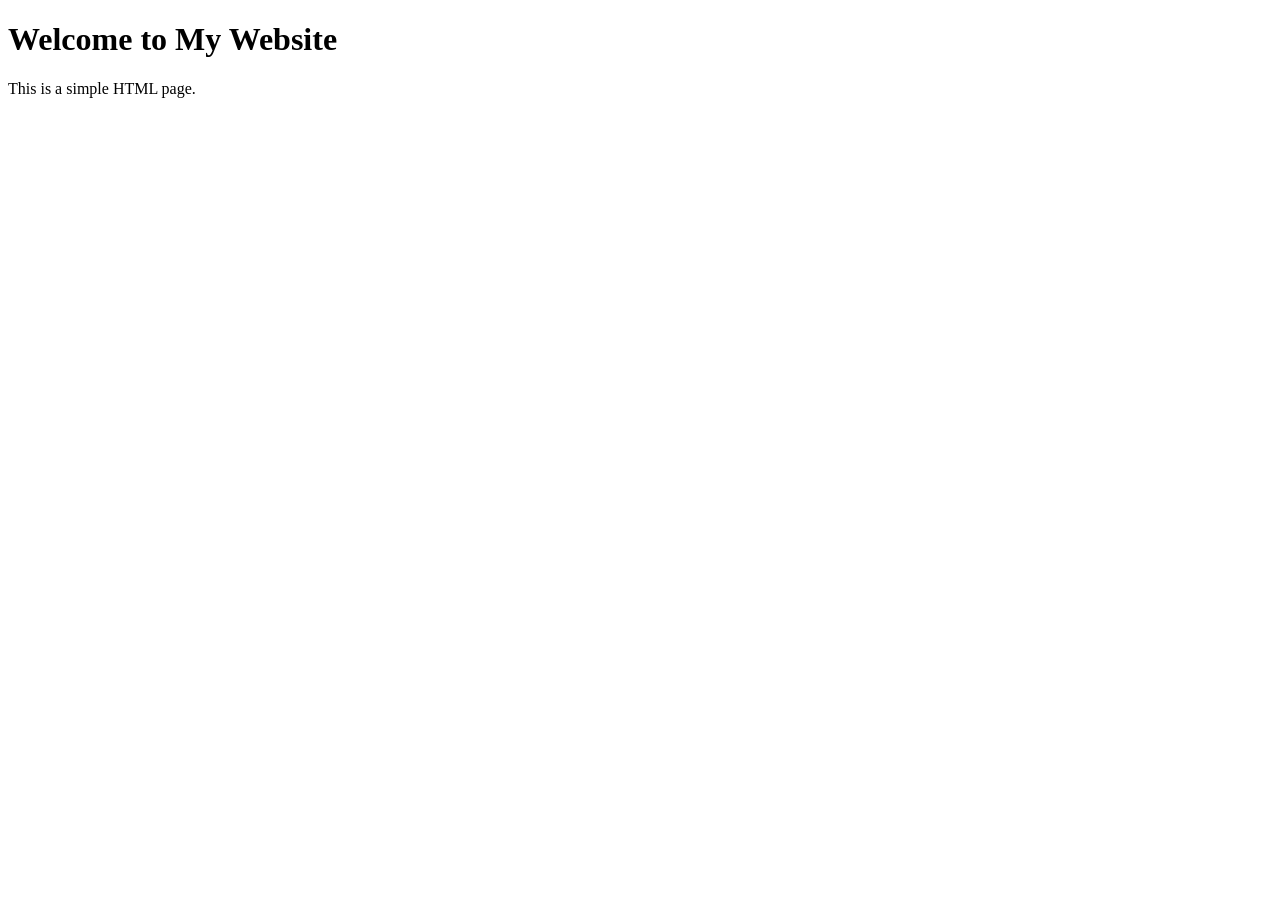
==== index.html @ f81cc029 "Modifiche" ====
<!DOCTYPE html>
<html lang="en">
    <head> 
        <meta charset="UTF-8">
        <meta name="viewport" content="width=device-width, initial-scale=1.0"> <!-- Adattamento schermo -->
        <title>My Website</title>
    </head>
    <body>
        <h1>Welcome to My Website</h1>
        <p>This is a simple HTML page.</p>
    </body> 
</html>
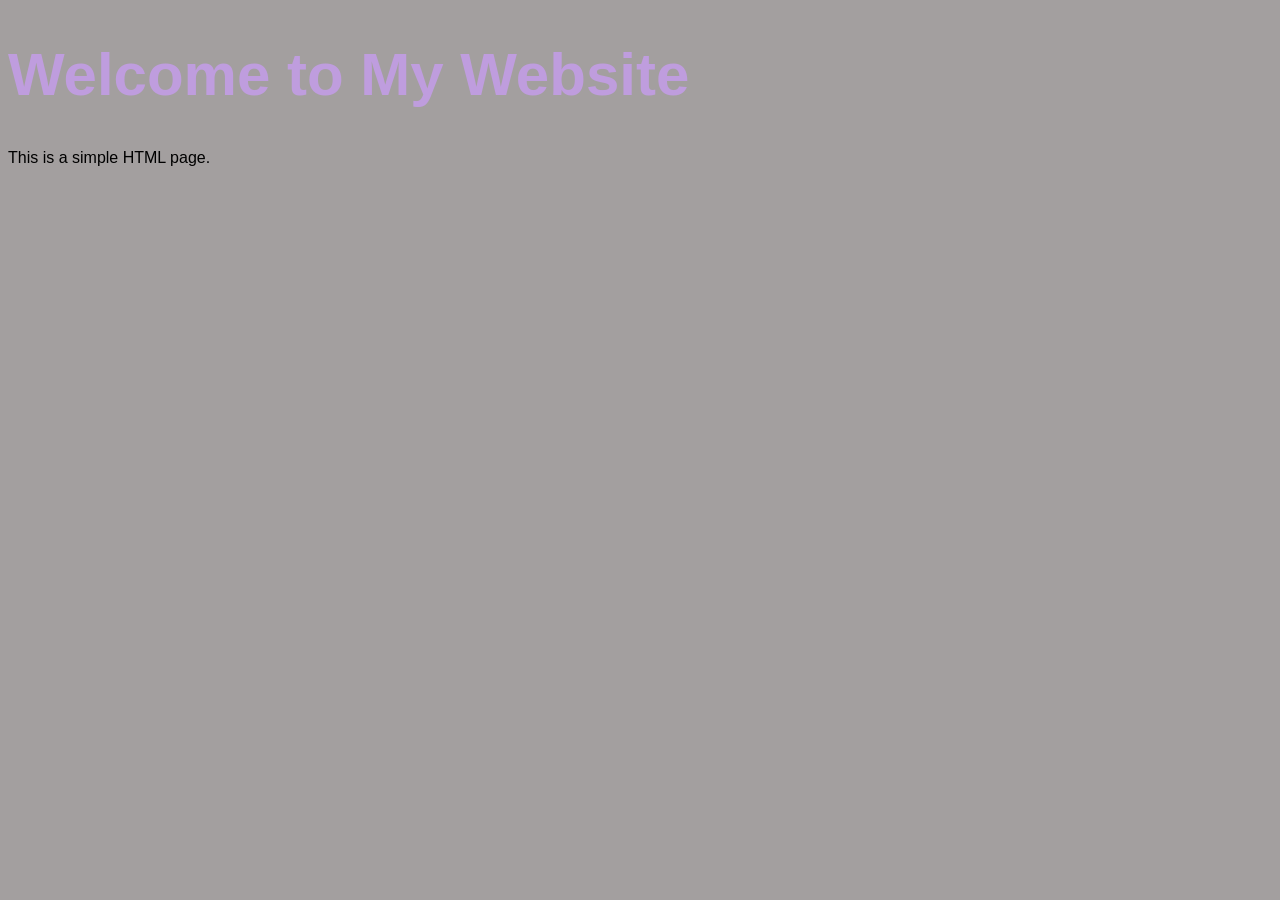
==== commit 85437e77: "cambiamenti con il css" ====
--- a/index.html
+++ b/index.html
@@ -3,10 +3,12 @@
     <head> 
         <meta charset="UTF-8">
         <meta name="viewport" content="width=device-width, initial-scale=1.0"> <!-- Adattamento schermo -->
-        <title>My Website</title>
+        <title>Web Design 2</title> <!-- Titolo della scheda -->
+        <link rel="stylesheet" href="style.css">
     </head>
     <body>
-        <h1>Welcome to My Website</h1>
+        <h1>Welcome to My Website</h1> <!-- h1 serve come titolo principale, non va a capo, a priori
+        ci sono anche le sottocategorie come h2,h3,h4 ec... -->
         <p>This is a simple HTML page.</p>
     </body> 
 </html>
--- a/style.css
+++ b/style.css
@@ -0,0 +1,12 @@
+body{
+    background-color:rgb(163, 159, 159); /* colore di sfondo */
+    font-family:Arial, Helvetica, sans-serif; /* font del testo */
+    font-size:16px; /* grandezza del testo */
+}
+
+h1{
+    color:rgb(191, 157, 222); /* colore del testo */
+    font-size: 60px; /* grandezza del testo in h1 */
+    font-family:Arial, Helvetica, sans-serif;
+    font-weight:bold;
+}
